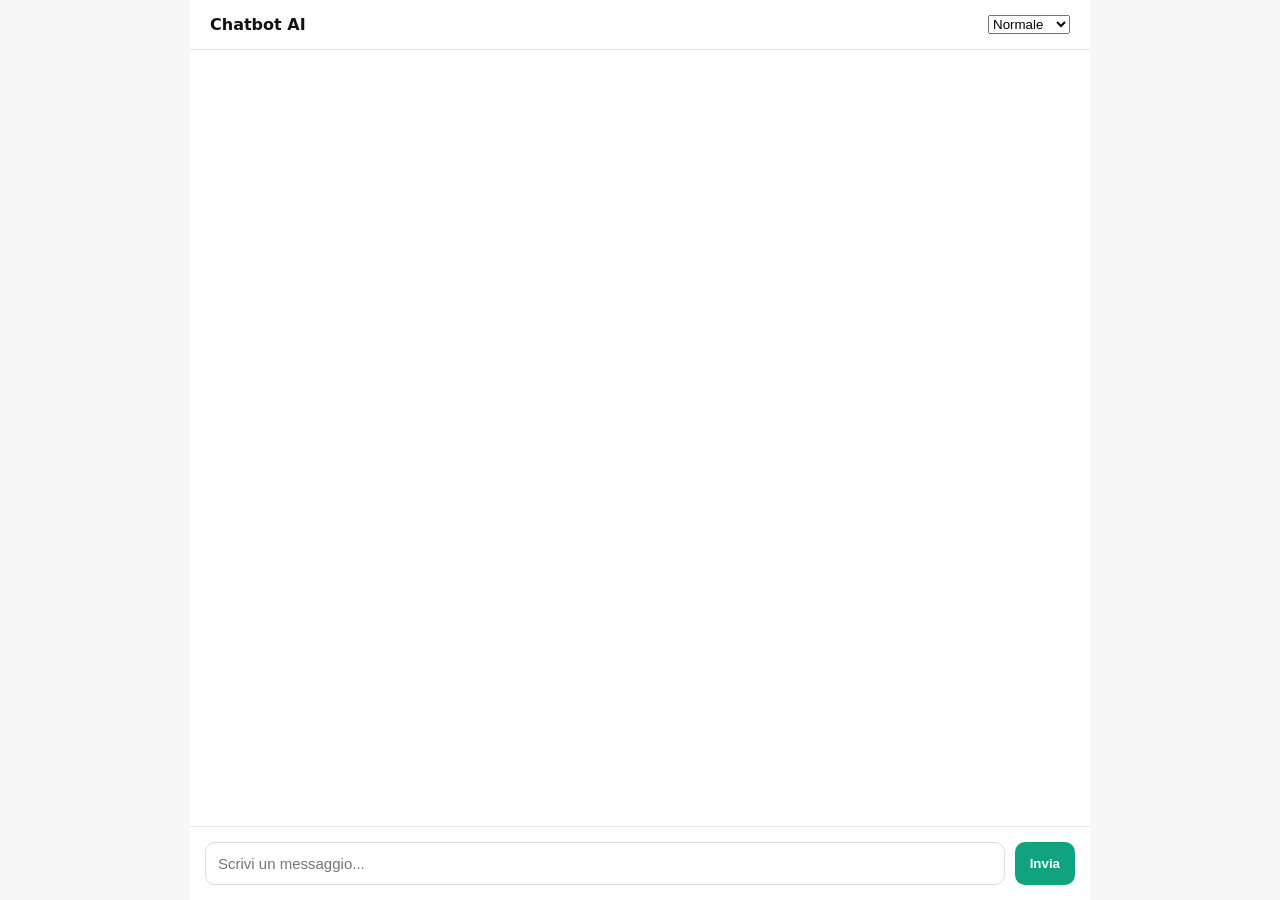
==== frontend/index.html @ ef506d03 "first commit" ====
<!DOCTYPE html>
<html lang="it">

<head>
    <meta charset="UTF-8">
    <title>Chatbot AI</title>
    <link rel="stylesheet" href="style.css">
</head>

<body>

<div class="app">

    <!-- TOP BAR -->
    <div class="topbar">
        <div>Chatbot AI</div>

        <!-- modalità Pirandello -->
        <select onchange="setPersona(this.value)">
            <option value="normale">Normale</option>
            <option value="pirandello">Pirandello</option>
        </select>
    </div>

    <!-- CHAT -->
    <div id="chat"></div>

    <!-- INPUT AREA -->
    <div class="input-area">

        <input
            id="input"
            type="text"
            placeholder="Scrivi un messaggio..."
            autocomplete="off"
        >

        <button onclick="sendMessage()">Invia</button>

    </div>

</div>

<!-- JS -->
<script src="app.js"></script>

</body>
</html>
---- frontend/style.css ----
* {
  margin: 0;
  padding: 0;
  box-sizing: border-box;
}

body {
  font-family: system-ui, -apple-system, BlinkMacSystemFont, 'Segoe UI', sans-serif;
  background: #f7f7f8;
  color: #111;
  height: 100vh;
  display: flex;
  justify-content: center;
}

.app {
  width: 100%;
  max-width: 900px;
  height: 100vh;
  display: flex;
  flex-direction: column;
  background: #ffffff;
}

/* TOP BAR */
.topbar {
  padding: 15px 20px;
  border-bottom: 1px solid #e5e5e5;
  display: flex;
  justify-content: space-between;
  align-items: center;
  font-weight: 600;
}

/* CHAT AREA */
#chat {
  flex: 1;
  overflow-y: auto;
  padding: 20px;
  display: flex;
  flex-direction: column;
  gap: 15px;
}

/* MESSAGGI */
.message {
  max-width: 75%;
  padding: 12px 15px;
  border-radius: 12px;
  line-height: 1.5;
  font-size: 15px;
  white-space: pre-wrap;
}

.user {
  align-self: flex-end;
  background: #10a37f;
  color: white;
}

.ai {
  align-self: flex-start;
  background: #f1f1f1;
  color: #111;
}

/* INPUT */
.input-area {
  display: flex;
  gap: 10px;
  padding: 15px;
  border-top: 1px solid #e5e5e5;
  background: white;
}

input {
  flex: 1;
  padding: 12px;
  border-radius: 10px;
  border: 1px solid #ddd;
  outline: none;
  font-size: 15px;
}

button {
  padding: 12px 15px;
  border: none;
  border-radius: 10px;
  cursor: pointer;
  background: #10a37f;
  color: white;
  font-weight: 600;
}

button:hover {
  opacity: 0.9;
}
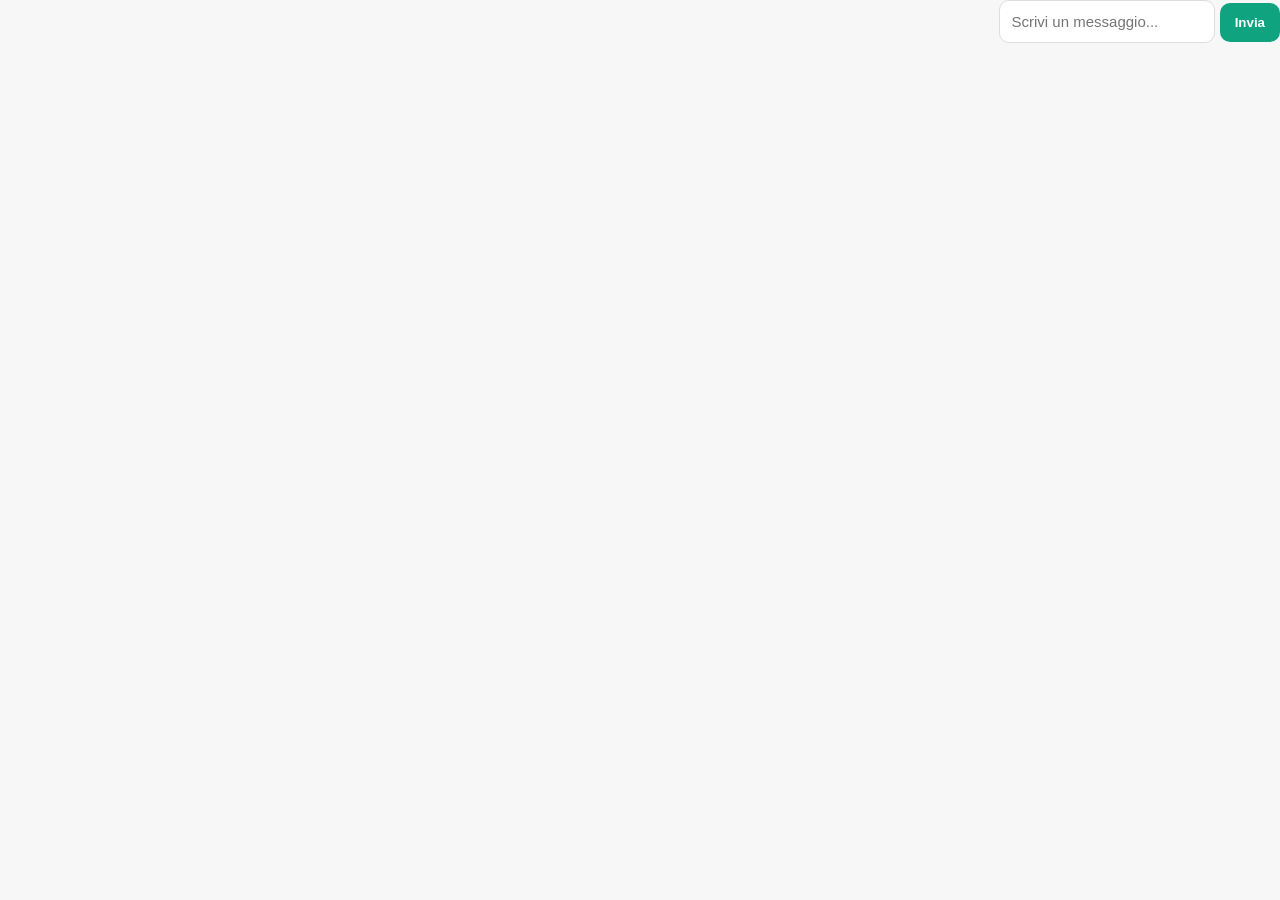
==== commit 2cbfc023: "Fix" ====
--- a/frontend/index.html
+++ b/frontend/index.html
@@ -1,47 +1,18 @@
 <!DOCTYPE html>
-<html lang="it">
-
+<html>
 <head>
-    <meta charset="UTF-8">
     <title>Chatbot AI</title>
     <link rel="stylesheet" href="style.css">
 </head>
-
 <body>
 
-<div class="app">
+<div id="chat"></div>
 
-    <!-- TOP BAR -->
-    <div class="topbar">
-        <div>Chatbot AI</div>
-
-        <!-- modalità Pirandello -->
-        <select onchange="setPersona(this.value)">
-            <option value="normale">Normale</option>
-            <option value="pirandello">Pirandello</option>
-        </select>
-    </div>
-
-    <!-- CHAT -->
-    <div id="chat"></div>
-
-    <!-- INPUT AREA -->
-    <div class="input-area">
-
-        <input
-            id="input"
-            type="text"
-            placeholder="Scrivi un messaggio..."
-            autocomplete="off"
-        >
-
-        <button onclick="sendMessage()">Invia</button>
-
-    </div>
-
+<div class="input-box">
+    <input id="message" placeholder="Scrivi un messaggio...">
+    <button onclick="sendMessage()">Invia</button>
 </div>
 
-<!-- JS -->
 <script src="app.js"></script>
 
 </body>
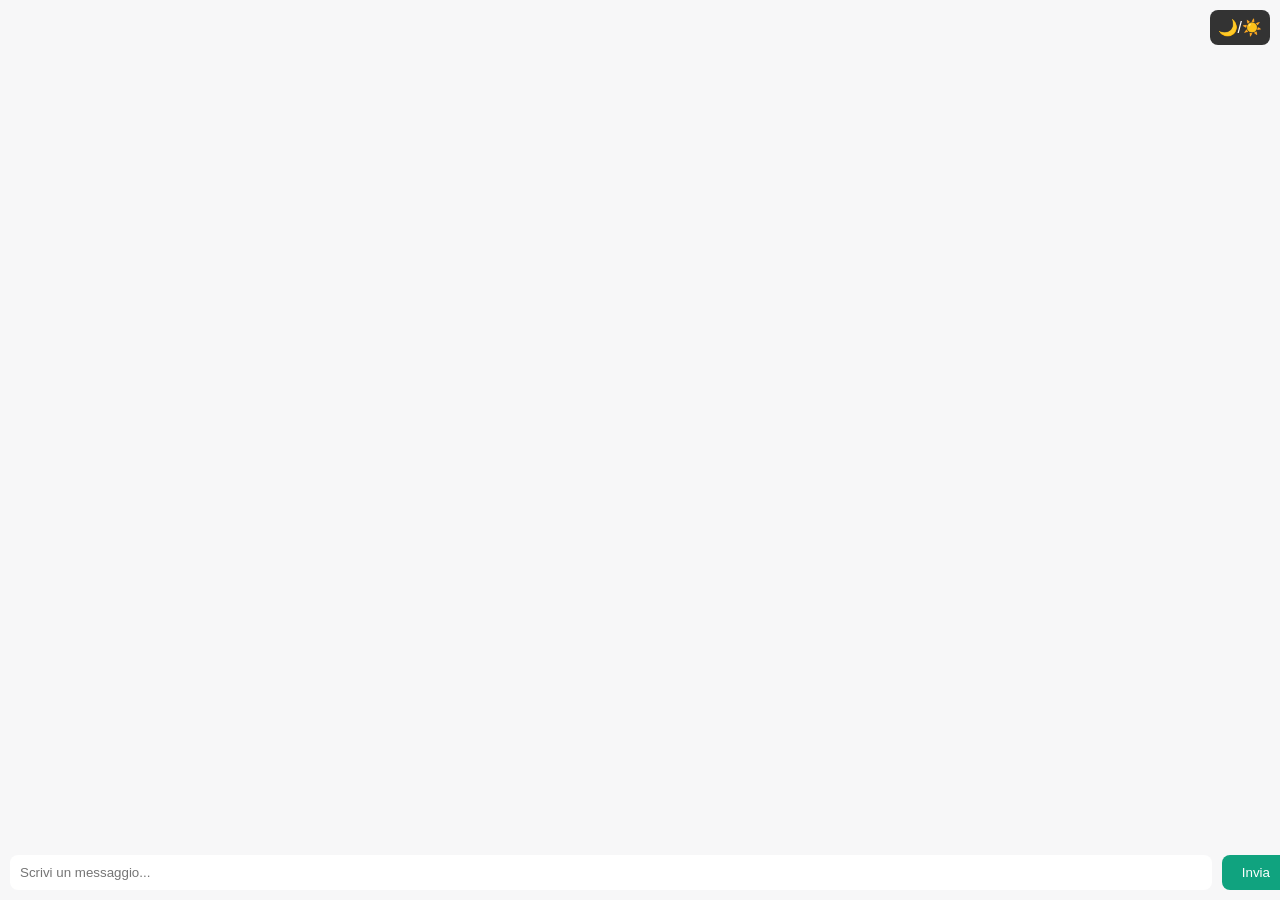
==== commit 30e6ddf7: "Fix" ====
--- a/frontend/index.html
+++ b/frontend/index.html
@@ -5,6 +5,8 @@
     <link rel="stylesheet" href="style.css">
 </head>
 <body>
+
+<div class="toggle" onclick="toggleTheme()">🌙/☀️</div>
 
 <div id="chat"></div>
 
--- a/frontend/style.css
+++ b/frontend/style.css
@@ -1,97 +1,80 @@
-* {
-  margin: 0;
-  padding: 0;
-  box-sizing: border-box;
+body {
+    font-family: Arial, sans-serif;
+    margin: 0;
+    transition: 0.3s;
 }
 
-body {
-  font-family: system-ui, -apple-system, BlinkMacSystemFont, 'Segoe UI', sans-serif;
-  background: #f7f7f8;
-  color: #111;
-  height: 100vh;
-  display: flex;
-  justify-content: center;
+/* 🌞 LIGHT */
+body.light {
+    background: #f7f7f8;
+    color: black;
 }
 
-.app {
-  width: 100%;
-  max-width: 900px;
-  height: 100vh;
-  display: flex;
-  flex-direction: column;
-  background: #ffffff;
+/* 🌙 DARK */
+body.dark {
+    background: #343541;
+    color: white;
 }
 
-/* TOP BAR */
-.topbar {
-  padding: 15px 20px;
-  border-bottom: 1px solid #e5e5e5;
-  display: flex;
-  justify-content: space-between;
-  align-items: center;
-  font-weight: 600;
-}
-
-/* CHAT AREA */
 #chat {
-  flex: 1;
-  overflow-y: auto;
-  padding: 20px;
-  display: flex;
-  flex-direction: column;
-  gap: 15px;
-}
-
-/* MESSAGGI */
-.message {
-  max-width: 75%;
-  padding: 12px 15px;
-  border-radius: 12px;
-  line-height: 1.5;
-  font-size: 15px;
-  white-space: pre-wrap;
+    max-width: 800px;
+    margin: auto;
+    padding: 20px;
+    padding-bottom: 100px;
 }
 
 .user {
-  align-self: flex-end;
-  background: #10a37f;
-  color: white;
+    text-align: right;
+    background: #2563eb;
+    color: white;
+    padding: 10px;
+    margin: 10px;
+    border-radius: 10px;
 }
 
-.ai {
-  align-self: flex-start;
-  background: #f1f1f1;
-  color: #111;
+.bot {
+    text-align: left;
+    background: rgba(255,255,255,0.1);
+    padding: 10px;
+    margin: 10px;
+    border-radius: 10px;
 }
 
-/* INPUT */
-.input-area {
-  display: flex;
-  gap: 10px;
-  padding: 15px;
-  border-top: 1px solid #e5e5e5;
-  background: white;
+/* input bar */
+.input-box {
+    position: fixed;
+    bottom: 0;
+    width: 100%;
+    display: flex;
+    padding: 10px;
+    background: inherit;
 }
 
 input {
-  flex: 1;
-  padding: 12px;
-  border-radius: 10px;
-  border: 1px solid #ddd;
-  outline: none;
-  font-size: 15px;
+    flex: 1;
+    padding: 10px;
+    border-radius: 8px;
+    border: none;
 }
 
 button {
-  padding: 12px 15px;
-  border: none;
-  border-radius: 10px;
-  cursor: pointer;
-  background: #10a37f;
-  color: white;
-  font-weight: 600;
+    margin-left: 10px;
+    padding: 10px 20px;
+    border: none;
+    background: #10a37f;
+    color: white;
+    border-radius: 8px;
+    cursor: pointer;
 }
 
-button:hover {
-  opacity: 0.9;
+/* toggle */
+.toggle {
+    position: fixed;
+    top: 10px;
+    right: 10px;
+    padding: 8px;
+    background: #333;
+    color: white;
+    border-radius: 8px;
+    cursor: pointer;
 }
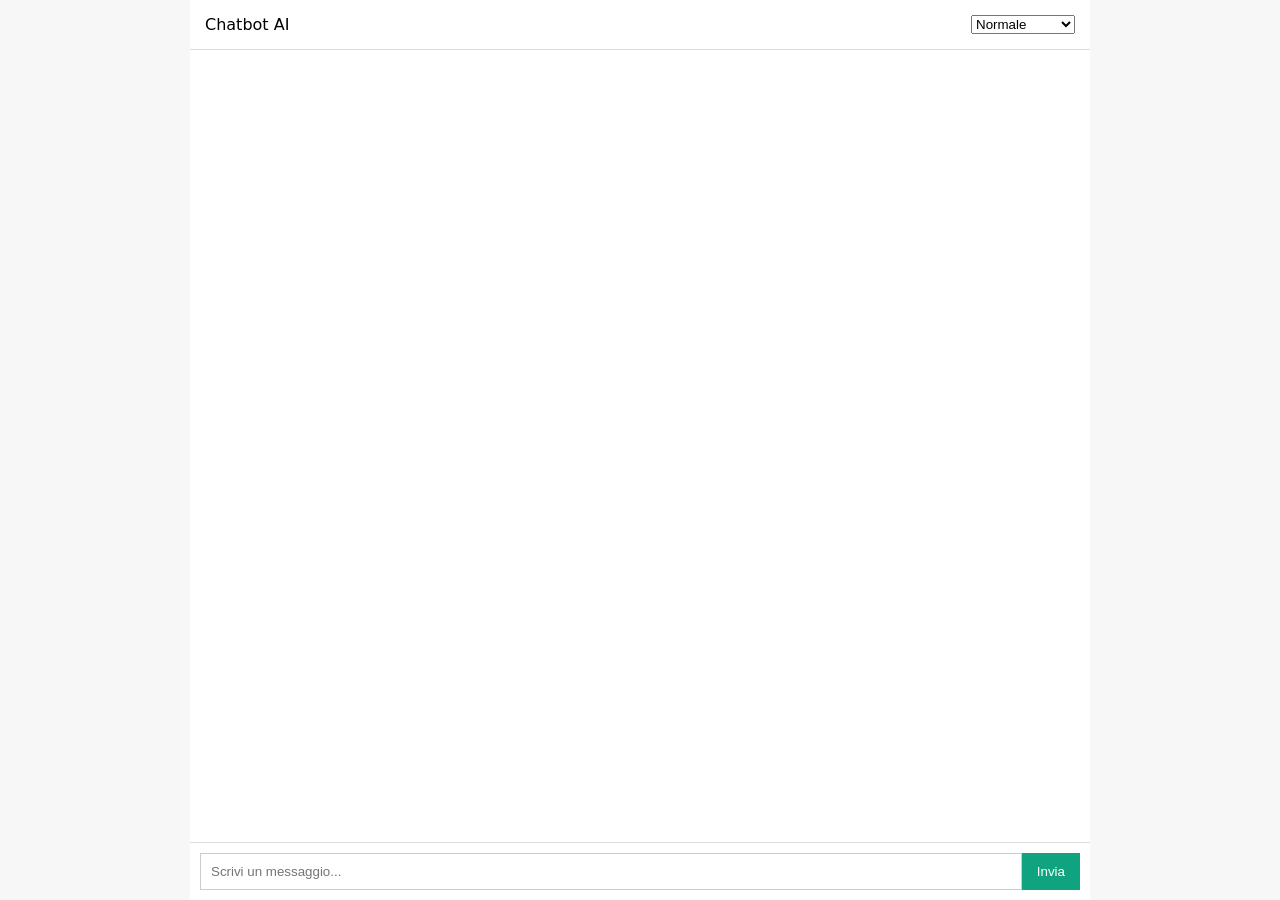
==== commit bdb8504c: "Fix" ====
--- a/frontend/index.html
+++ b/frontend/index.html
@@ -1,18 +1,32 @@
 <!DOCTYPE html>
-<html>
+<html lang="it">
+
 <head>
+    <meta charset="UTF-8">
     <title>Chatbot AI</title>
     <link rel="stylesheet" href="style.css">
 </head>
+
 <body>
 
-<div class="toggle" onclick="toggleTheme()">🌙/☀️</div>
+<div class="app">
 
-<div id="chat"></div>
+    <div class="topbar">
+        <div>Chatbot AI</div>
 
-<div class="input-box">
-    <input id="message" placeholder="Scrivi un messaggio...">
-    <button onclick="sendMessage()">Invia</button>
+        <select onchange="setPersona(this.value)">
+            <option value="normale">Normale</option>
+            <option value="pirandello">Pirandello 2.0</option>
+        </select>
+    </div>
+
+    <div id="chat"></div>
+
+    <div class="input-area">
+        <input id="input" type="text" placeholder="Scrivi un messaggio...">
+        <button onclick="sendMessage()">Invia</button>
+    </div>
+
 </div>
 
 <script src="app.js"></script>
--- a/frontend/style.css
+++ b/frontend/style.css
@@ -1,80 +1,75 @@
-body {
-    font-family: Arial, sans-serif;
+* {
     margin: 0;
-    transition: 0.3s;
+    padding: 0;
+    box-sizing: border-box;
 }
 
-/* 🌞 LIGHT */
-body.light {
+body {
+    font-family: system-ui;
     background: #f7f7f8;
-    color: black;
+    height: 100vh;
+    display: flex;
+    justify-content: center;
 }
 
-/* 🌙 DARK */
-body.dark {
-    background: #343541;
-    color: white;
+.app {
+    width: 100%;
+    max-width: 900px;
+    height: 100vh;
+    display: flex;
+    flex-direction: column;
+    background: white;
+}
+
+.topbar {
+    padding: 15px;
+    border-bottom: 1px solid #ddd;
+    display: flex;
+    justify-content: space-between;
 }
 
 #chat {
-    max-width: 800px;
-    margin: auto;
+    flex: 1;
+    overflow-y: auto;
     padding: 20px;
-    padding-bottom: 100px;
+    display: flex;
+    flex-direction: column;
+    gap: 10px;
+}
+
+.message {
+    max-width: 75%;
+    padding: 10px;
+    border-radius: 10px;
 }
 
 .user {
-    text-align: right;
-    background: #2563eb;
+    background: #10a37f;
     color: white;
-    padding: 10px;
-    margin: 10px;
-    border-radius: 10px;
+    align-self: flex-end;
 }
 
-.bot {
-    text-align: left;
-    background: rgba(255,255,255,0.1);
-    padding: 10px;
-    margin: 10px;
-    border-radius: 10px;
+.ai {
+    background: #eee;
+    align-self: flex-start;
 }
 
-/* input bar */
-.input-box {
-    position: fixed;
-    bottom: 0;
-    width: 100%;
+.input-area {
     display: flex;
     padding: 10px;
-    background: inherit;
+    border-top: 1px solid #ddd;
 }
 
 input {
     flex: 1;
     padding: 10px;
-    border-radius: 8px;
-    border: none;
+    border: 1px solid #ccc;
 }
 
 button {
-    margin-left: 10px;
-    padding: 10px 20px;
-    border: none;
+    padding: 10px 15px;
     background: #10a37f;
     color: white;
-    border-radius: 8px;
-    cursor: pointer;
-}
-
-/* toggle */
-.toggle {
-    position: fixed;
-    top: 10px;
-    right: 10px;
-    padding: 8px;
-    background: #333;
-    color: white;
-    border-radius: 8px;
+    border: none;
     cursor: pointer;
 }
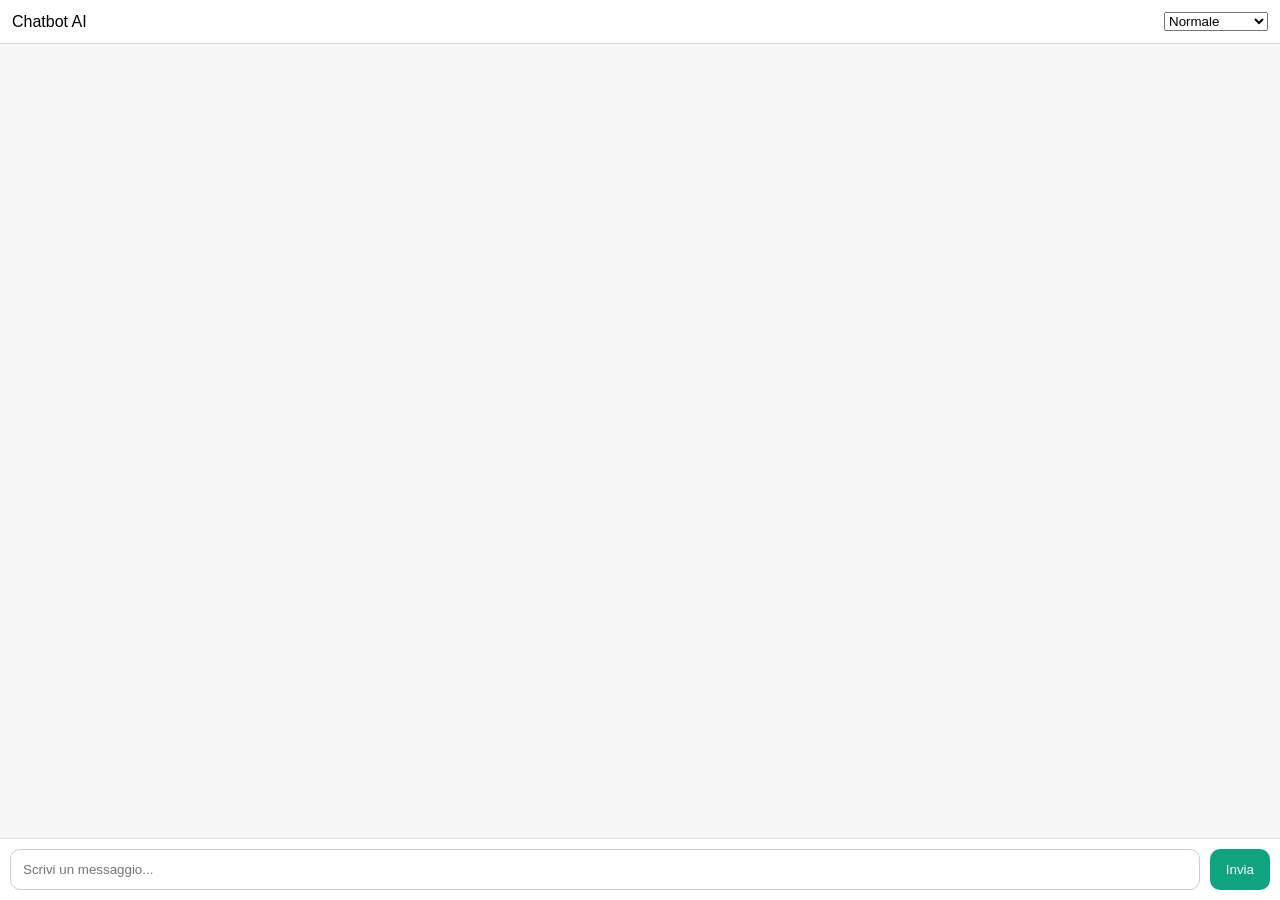
==== commit bce9e3ab: "Fix" ====
--- a/frontend/index.html
+++ b/frontend/index.html
@@ -3,6 +3,7 @@
 
 <head>
     <meta charset="UTF-8">
+    <meta name="viewport" content="width=device-width, initial-scale=1.0">
     <title>Chatbot AI</title>
     <link rel="stylesheet" href="style.css">
 </head>
--- a/frontend/style.css
+++ b/frontend/style.css
@@ -1,75 +1,102 @@
 * {
-    margin: 0;
-    padding: 0;
     box-sizing: border-box;
 }
 
 body {
-    font-family: system-ui;
+    margin: 0;
+    font-family: Arial, sans-serif;
     background: #f7f7f8;
-    height: 100vh;
-    display: flex;
-    justify-content: center;
 }
 
+/* APP CONTAINER */
 .app {
-    width: 100%;
-    max-width: 900px;
-    height: 100vh;
     display: flex;
     flex-direction: column;
-    background: white;
+    height: 100vh;
 }
 
+/* TOP BAR */
 .topbar {
-    padding: 15px;
-    border-bottom: 1px solid #ddd;
     display: flex;
     justify-content: space-between;
+    align-items: center;
+    padding: 12px;
+    background: #ffffff;
+    border-bottom: 1px solid #ddd;
 }
 
+/* CHAT AREA */
 #chat {
     flex: 1;
     overflow-y: auto;
-    padding: 20px;
+    padding: 10px;
     display: flex;
     flex-direction: column;
     gap: 10px;
 }
 
+/* MESSAGES */
 .message {
-    max-width: 75%;
-    padding: 10px;
-    border-radius: 10px;
+    padding: 10px 14px;
+    border-radius: 12px;
+    max-width: 80%;
+    word-wrap: break-word;
 }
 
 .user {
-    background: #10a37f;
+    align-self: flex-end;
+    background: #2563eb;
     color: white;
-    align-self: flex-end;
 }
 
 .ai {
-    background: #eee;
     align-self: flex-start;
+    background: #e5e7eb;
+    color: black;
 }
 
+/* INPUT AREA */
 .input-area {
     display: flex;
     padding: 10px;
+    gap: 10px;
     border-top: 1px solid #ddd;
+    background: white;
 }
 
 input {
     flex: 1;
-    padding: 10px;
+    padding: 12px;
+    border-radius: 10px;
     border: 1px solid #ccc;
 }
 
 button {
-    padding: 10px 15px;
+    padding: 12px 16px;
+    border: none;
     background: #10a37f;
     color: white;
-    border: none;
-    cursor: pointer;
+    border-radius: 10px;
+}
+
+/* 📱 MOBILE FIX */
+@media (max-width: 600px) {
+
+    .message {
+        max-width: 95%;
+        font-size: 15px;
+    }
+
+    .topbar {
+        font-size: 14px;
+    }
+
+    input {
+        font-size: 16px;
+    }
+
+    button {
+        padding: 10px;
+        font-size: 14px;
+    }
 }
